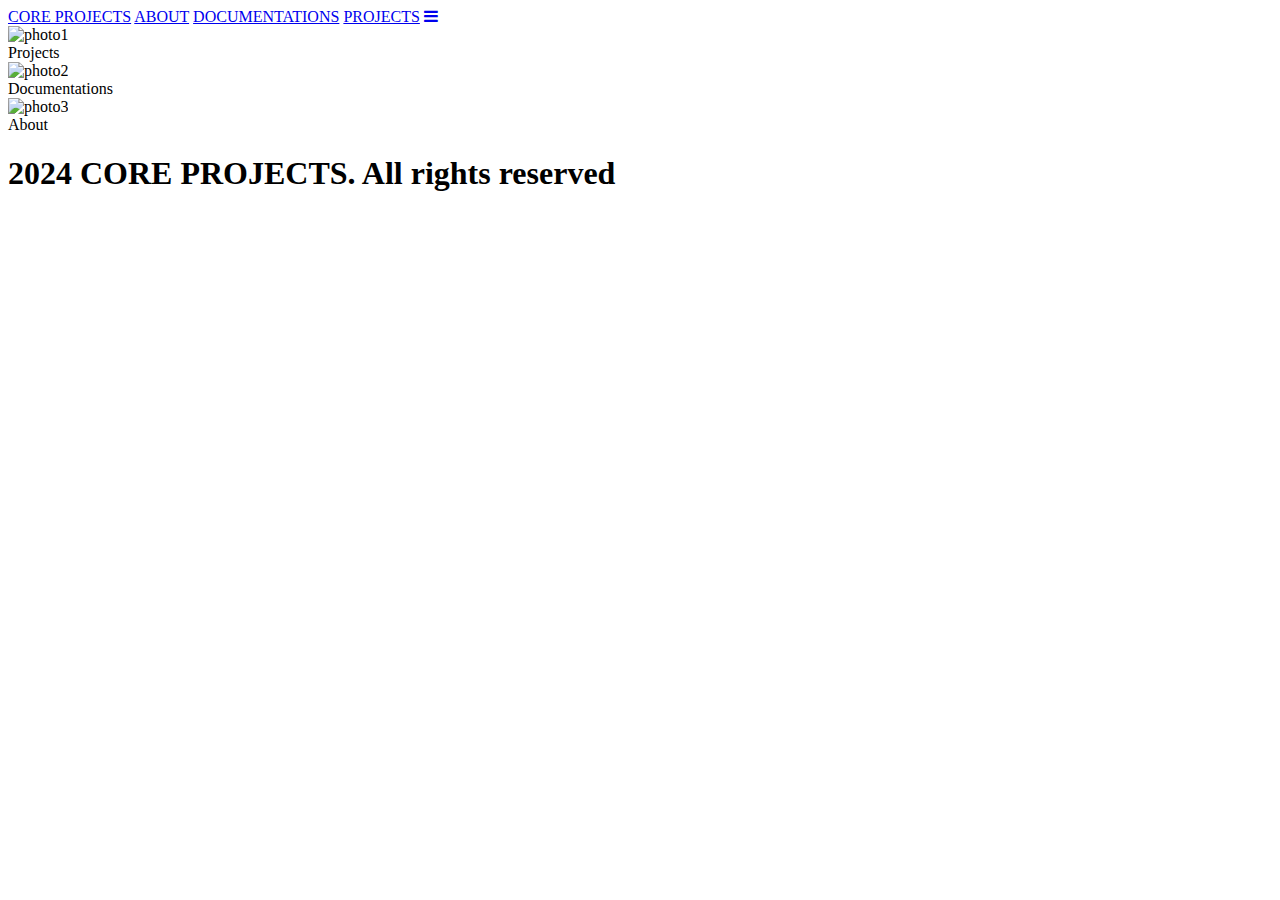
==== index.html @ 753518de "test" ====
<!DOCTYPE html>
<html lang="en">
  <head>
      <meta charset="UTF-8">
      <meta name="viewport" content="width=device-width, initial-scale=1.0">
      <title>CORE PROJECTS</title>
      <link rel="stylesheet" href="styles/" type="text/css"/>
      <link rel="stylesheet" href='https://fonts.googleapis.com/css?family=Poppins'>
      <link rel="stylesheet" href="https://cdnjs.cloudflare.com/ajax/libs/font-awesome/4.7.0/css/font-awesome.min.css">

  </head> 
  
  <body>
  <script src="app.js"></script>
    <div class="header-box" id="myTopnav">
      <a href="#home" class="title">CORE PROJECTS</a>
      <a href="#news">ABOUT</a>
      <a href="#contact">DOCUMENTATIONS</a>
      <a href="#about">PROJECTS</a>
      <a href="javascript:void(0);" class="icon" onclick="myFunction()">
        <i class="fa fa-bars"></i>
      </a>
    </div>

    <div class="content contains-border" style="border-top-color: rgb(146, 146, 146) ;">
      <div id="img-container">
        <div id="photo1" class="photo-item">
          <img src="images/img-projects.png" alt="photo1" style="max-width: 100%; height: auto;">
          <div class="text-photo">Projects</div>
        </div>

        <div id="photo2" class="photo-item">
          <img src="images/img-documentation.png" alt="photo2" style="max-width: 100%; height: auto;">
          <div class="text-photo">Documentations</div>
        </div>

        <div id="photo3" class="photo-item">
          <img src="images/img-about.png" alt="photo3" style="max-width: 100%; height: auto;">
          <div class="text-photo">About</div>
        </div>
      </div>
    </div>
  
    <div class="footer">
      <h1 class="style-footer">2024 CORE PROJECTS. All rights reserved</h1>
    </div>
  </body>
</html>
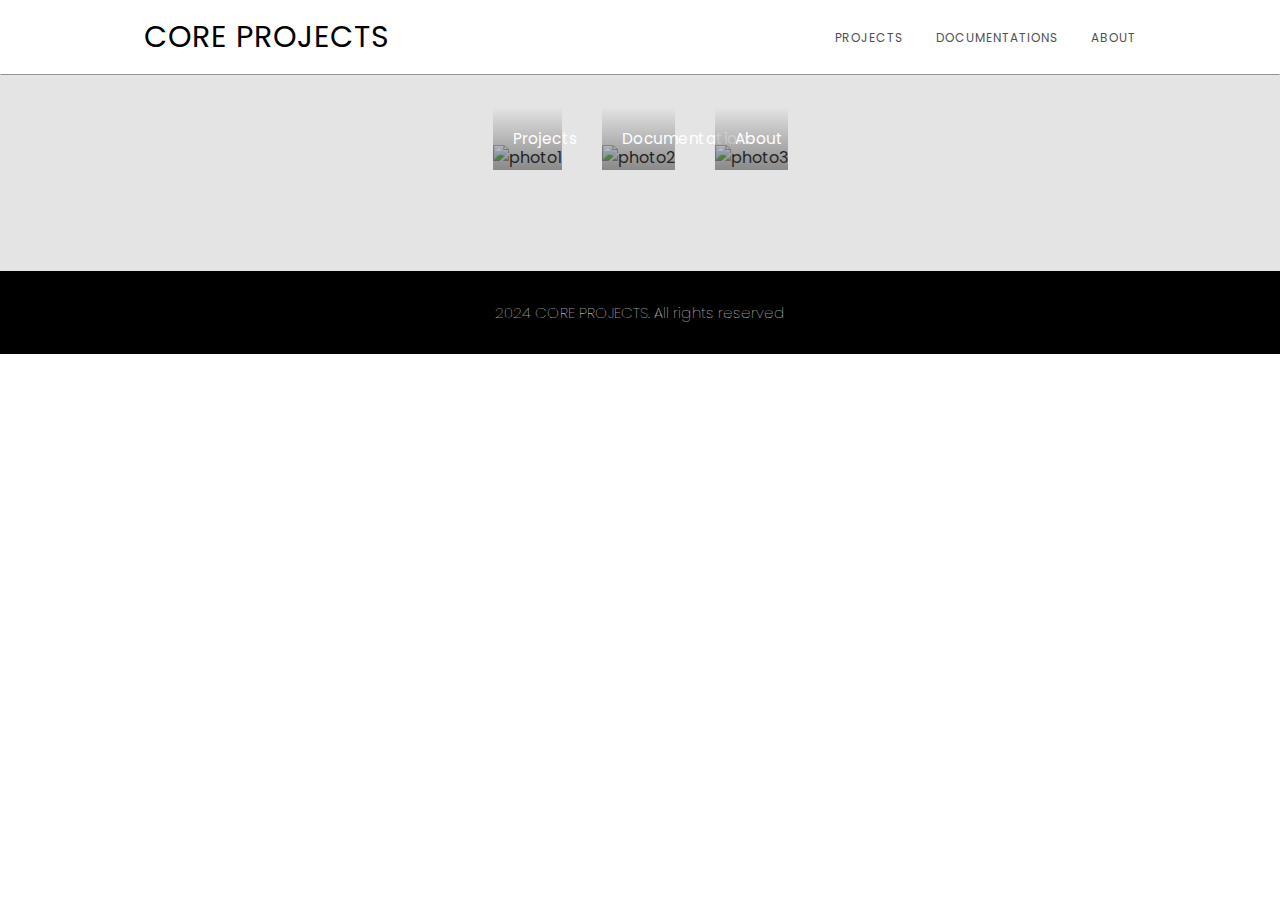
==== commit c72da85b: "NI" ====
--- a/index.html
+++ b/index.html
@@ -4,7 +4,7 @@
       <meta charset="UTF-8">
       <meta name="viewport" content="width=device-width, initial-scale=1.0">
       <title>CORE PROJECTS</title>
-      <link rel="stylesheet" href="styles/" type="text/css"/>
+      <link rel="stylesheet" href="styles/main.css" type="text/css"/>
       <link rel="stylesheet" href='https://fonts.googleapis.com/css?family=Poppins'>
       <link rel="stylesheet" href="https://cdnjs.cloudflare.com/ajax/libs/font-awesome/4.7.0/css/font-awesome.min.css">
 
@@ -14,7 +14,7 @@
   <script src="app.js"></script>
     <div class="header-box" id="myTopnav">
       <a href="#home" class="title">CORE PROJECTS</a>
-      <a href="#news">ABOUT</a>
+      <a href="sources/about.html">ABOUT</a>
       <a href="#contact">DOCUMENTATIONS</a>
       <a href="#about">PROJECTS</a>
       <a href="javascript:void(0);" class="icon" onclick="myFunction()">
--- a/styles/main.css
+++ b/styles/main.css
@@ -0,0 +1,168 @@
+* {
+  margin: 0;
+
+  box-sizing: border-box;
+}
+
+body {
+  font-family: Poppins;
+  display: flex;
+  flex-direction: column;
+}
+
+/* ----- STYLE HEADER ----- */
+.header-box {
+  overflow: hidden;
+  background-color: #ffffff;
+  margin-left: 10%;
+  margin-right: 10%;
+}
+
+.header-box a {
+  float: right;
+  display: block;
+  color: #505050;
+  text-align: center;
+  padding: 14px 16px;
+  text-decoration: none;
+  font-size: 12px;
+  letter-spacing: 1px;
+  margin-top: 15px;
+}
+
+
+
+.header-box .title {
+  float: left;
+  display: block;
+  color: black;
+  text-align: center;
+  padding: 14px 16px;
+  text-decoration: none;
+  font-size: 30px;
+  letter-spacing: 1px;
+  margin-top: 0px;
+}
+
+.header-box a:hover {
+  color: #c0c0c0;
+}
+
+.header-box .title:hover {
+  color: #000000;
+}
+
+.header-box .icon {
+  display: none;
+}
+
+@media screen and (max-width: 800px) {
+  .header-box a:not(:first-child) {display: none;}
+  .header-box a.icon {
+    float: right;
+    display: block;
+  }
+}
+
+@media screen and (max-width: 800px) {
+  .header-box.responsive {position: relative;}
+  .header-box.responsive .icon {
+    position: absolute;
+    right: 0;
+    top: 0;
+  }
+  .header-box.responsive a {
+    float: none;
+    display: block;
+    text-align: left;
+  }
+}
+
+/* ----- STYLE CONTENT ----- */
+.content {
+  background-color: #e4e4e4;
+  padding: 50px 50px 50px 50px;
+}
+
+.photo-item {
+  position: relative;
+  display: flex;
+  justify-content: space-evenly;
+  float: right;
+  margin: 20px;
+  margin-bottom: 50px;
+  border-radius: 10px;
+}
+  
+#img-container {
+  display: flex; 
+  justify-content: center;
+  padding-right: auto;
+  padding-left: auto;
+  margin-left: auto;
+  margin-right: auto;
+}
+  
+@media only screen and (max-width: 900px) {
+  /* For mobile phones: */
+  .photo-item {
+    width: auto;
+    margin-left: auto;
+    margin-right: auto;
+  }
+  #img-container {
+    flex-direction: column;
+  }
+}
+
+.contains-border {
+  border-color: #e4e4e4;
+  border-style: solid;
+  border-width: 1px;
+}
+
+.text-photo {
+  position: absolute;
+  bottom: 0;
+  left: 0;
+  width: 100%;
+  background: linear-gradient(to top, rgba(73, 73, 73, 0.582)1%, transparent);;
+  color: white;
+  text-align: center;
+  padding: 20px;
+  box-sizing: border-box;
+  transition: opacity 0.7s ease;
+  font-size: 1.2vw;
+  letter-spacing: 0.5px;
+}
+
+.photo-item:hover .text-photo {
+  opacity: 0; 
+}
+
+@media screen and (max-width: 900px) {
+  .text-photo {
+    font-size: 20px; 
+  }
+}
+
+
+
+/* ----- STYLE FOOTER ----- */
+.footer {
+
+  background-color: #000000;
+  padding: 30px;
+}
+
+.footer h1 {
+  color: rgb(255, 255, 255);
+  font-size: 15px;
+  
+}
+
+.style-footer {
+  font-family: Poppins;
+  font-weight: 10;
+  text-align: center;
+}
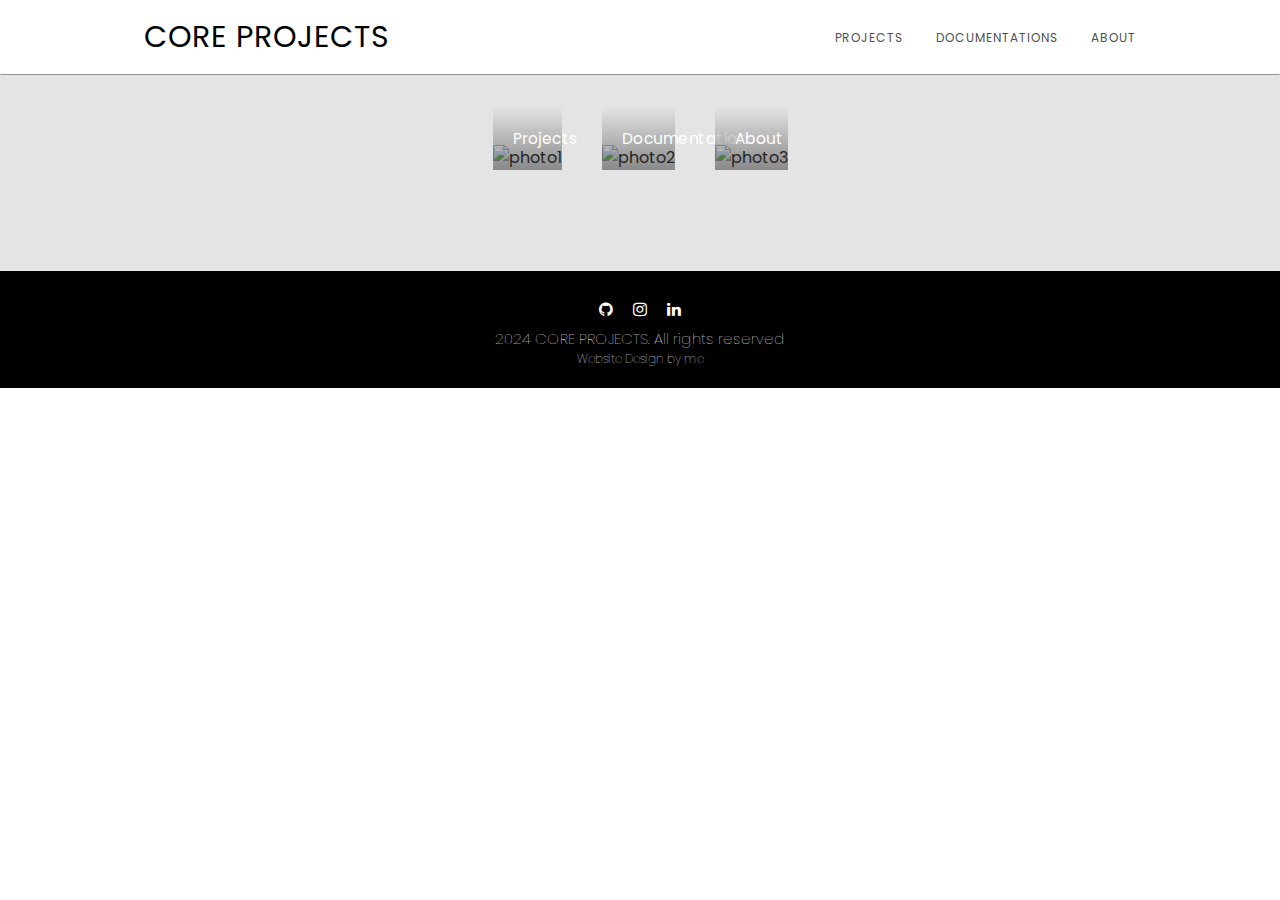
==== commit 5e733c1b: "footer ok" ====
--- a/index.html
+++ b/index.html
@@ -42,7 +42,13 @@
     </div>
   
     <div class="footer">
+      <div id="icon_div">
+        <a href="#" class="fa fa-github"></a>
+        <a href="#" class="fa fa-instagram"></a>
+        <a href="#" class="fa fa-linkedin"></a>
+      </div>
       <h1 class="style-footer">2024 CORE PROJECTS. All rights reserved</h1>
+      <h2 class="style-footer" style="color: white; font-size: 12px;">Website Design by me</h2>
     </div>
   </body>
 </html>
--- a/styles/main.css
+++ b/styles/main.css
@@ -150,9 +150,18 @@
 
 /* ----- STYLE FOOTER ----- */
 .footer {
+  display: flex;
+  flex-direction: column;
+  background-color: #000000;
+  padding: 20px;
+  margin: 0;
+}
 
-  background-color: #000000;
-  padding: 30px;
+#icon_div {
+    display: flex;
+    justify-content: center;
+    align-items: center;
+    flex-wrap: wrap;
 }
 
 .footer h1 {
@@ -166,3 +175,18 @@
   font-weight: 10;
   text-align: center;
 }
+
+.fa {
+  padding: 10px;
+  text-align: center;
+  font-size: 50px;
+  text-decoration: none;
+  margin: 0px;
+  background-color: #000000;
+  color: white;
+  
+}
+
+.fa:hover {
+    opacity: 0.7;
+}
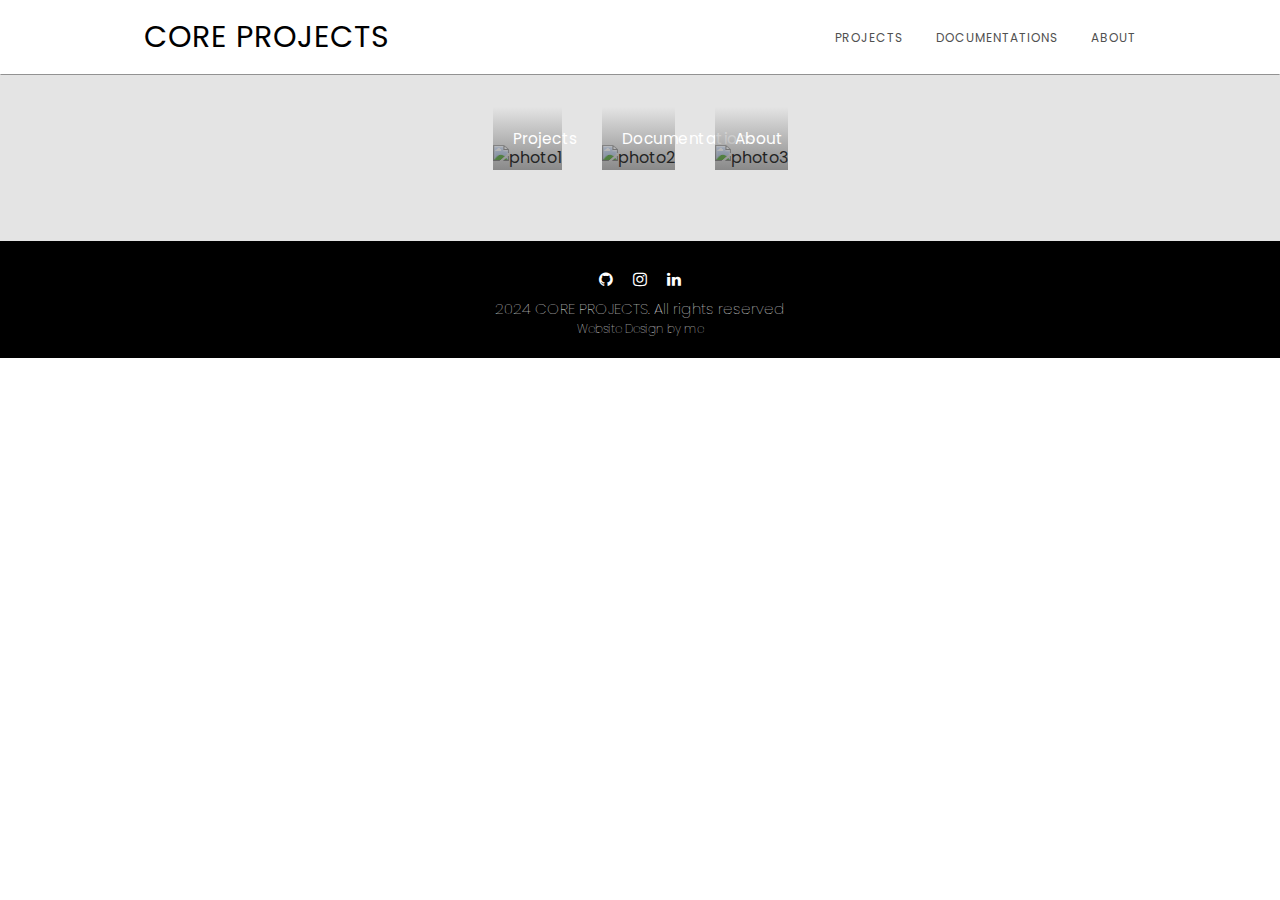
==== commit d1452603: "prject v1" ====
--- a/index.html
+++ b/index.html
@@ -4,21 +4,23 @@
       <meta charset="UTF-8">
       <meta name="viewport" content="width=device-width, initial-scale=1.0">
       <title>CORE PROJECTS</title>
-      <link rel="stylesheet" href="styles/main.css" type="text/css"/>
+      <link rel="stylesheet" href="../styles/main.css" type="text/css"/>
+      <link rel="stylesheet" href="../styles/documentations.css" type="text/css"/>
+      <link rel="stylesheet" href="../styles/about.css" type="text/css"/>
       <link rel="stylesheet" href='https://fonts.googleapis.com/css?family=Poppins'>
       <link rel="stylesheet" href="https://cdnjs.cloudflare.com/ajax/libs/font-awesome/4.7.0/css/font-awesome.min.css">
 
   </head> 
   
   <body>
-  <script src="app.js"></script>
+  <script src="scripts/app.js"></script>
     <div class="header-box" id="myTopnav">
-      <a href="#home" class="title">CORE PROJECTS</a>
+      <a href="index.html" class="title">CORE PROJECTS</a>
       <a href="sources/about.html">ABOUT</a>
-      <a href="#contact">DOCUMENTATIONS</a>
-      <a href="#about">PROJECTS</a>
+      <a href="sources/documentations.html">DOCUMENTATIONS</a>
+      <a href="sources/projects.html">PROJECTS</a>
       <a href="javascript:void(0);" class="icon" onclick="myFunction()">
-        <i class="fa fa-bars"></i>
+        <i class="fa fa-bars" style="background-color: white; color: black;padding: 0px;"></i>
       </a>
     </div>
 
@@ -26,17 +28,17 @@
       <div id="img-container">
         <div id="photo1" class="photo-item">
           <img src="images/img-projects.png" alt="photo1" style="max-width: 100%; height: auto;">
-          <div class="text-photo">Projects</div>
+          <a href="sources/projects.html" class="text-photo">Projects</a>
         </div>
 
         <div id="photo2" class="photo-item">
           <img src="images/img-documentation.png" alt="photo2" style="max-width: 100%; height: auto;">
-          <div class="text-photo">Documentations</div>
+          <a href="sources/documentations.html" class="text-photo">Documentations</a>
         </div>
 
         <div id="photo3" class="photo-item">
           <img src="images/img-about.png" alt="photo3" style="max-width: 100%; height: auto;">
-          <div class="text-photo">About</div>
+          <a href="sources/about.html" class="text-photo">About</a>
         </div>
       </div>
     </div>
--- a/styles/main.css
+++ b/styles/main.css
@@ -90,7 +90,7 @@
   justify-content: space-evenly;
   float: right;
   margin: 20px;
-  margin-bottom: 50px;
+  margin-bottom: 20px;
   border-radius: 10px;
 }
   
@@ -134,6 +134,7 @@
   transition: opacity 0.7s ease;
   font-size: 1.2vw;
   letter-spacing: 0.5px;
+  text-decoration: none;
 }
 
 .photo-item:hover .text-photo {
--- a/styles/about.css
+++ b/styles/about.css
@@ -0,0 +1,43 @@
+/* ----- STYLE TILTE ----- */
+
+.page-title{
+    float: center;
+    display: block;
+    color: black;
+    text-align: left;
+    text-decoration: none;
+    font-size: 30px;
+    letter-spacing: 1px;
+    margin-top: 0px;
+    margin-left: 10%;
+    margin-right: 10%;
+}
+
+/* ----- STYLE TEXT ----- */
+.about-content {
+    display: flex;
+    align-items: center;
+    margin-left: 10%;
+    margin-right: 10%;
+    margin-top: 10px;
+    
+}
+
+.about-content p {
+    flex: 1;
+    font-size: 18px;
+    line-height: 1.6;
+    margin-right: 20px;
+}
+
+.about-content img {
+    max-width: 30%;
+    border-radius: 8px;
+}     
+
+.line {
+    width: 80%;
+    margin-left: 10%;
+    margin-right: 10%; 
+    margin-bottom: 20px;
+}